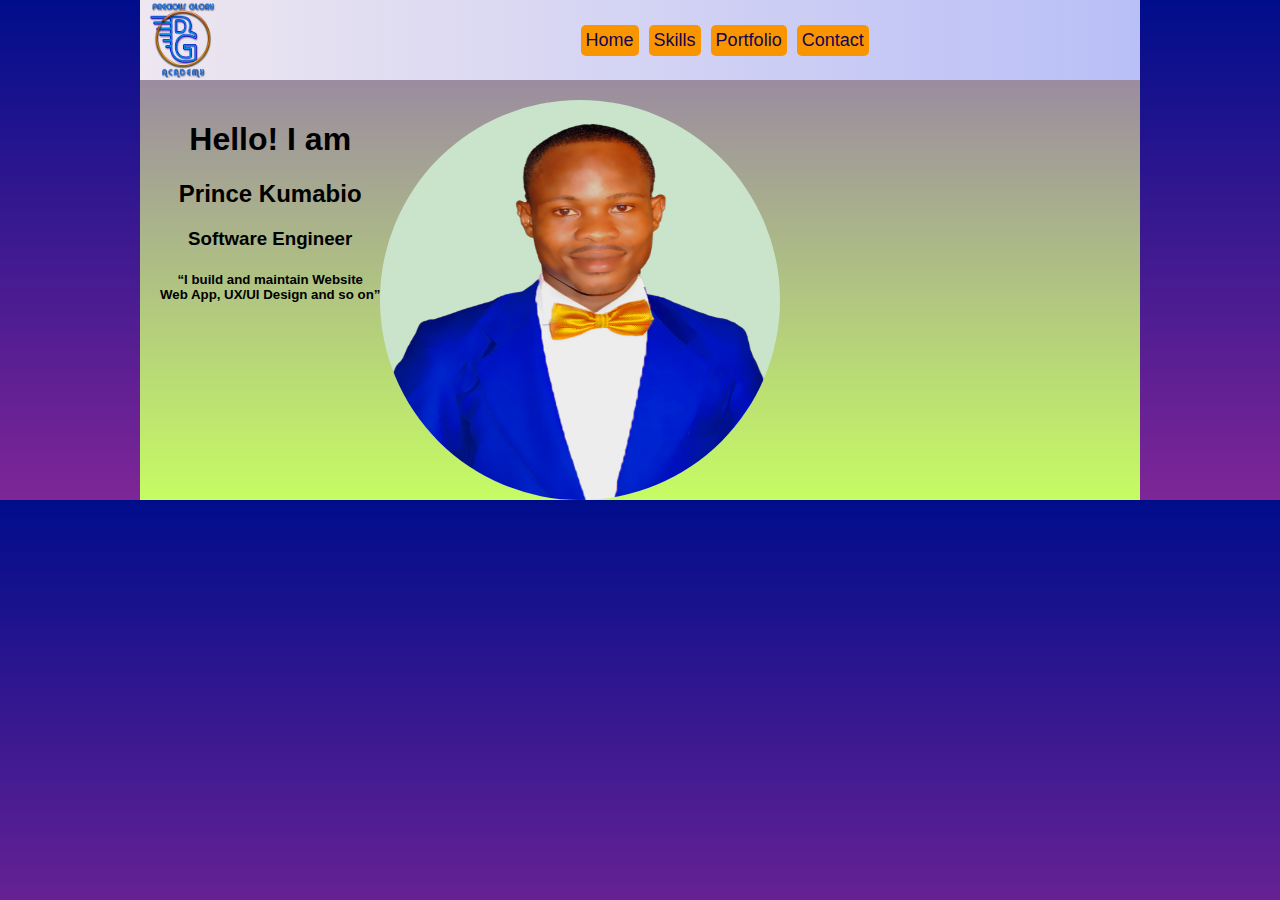
==== index.html @ 424881c0 "first commit" ====
<!DOCTYPE html>
<html lang="en">
    <head>
        <meta charset="UTF-8"> 
        <meta name="viewport" content="width=device-width, initial-scale=1"/>
        <meta http-equiv="Content-Type" content="text/html; charset=utf-8"/>
        <link rel="stylesheet" href="css/style.css">  
        
       
        <title>My Portfolio Website Moringa</title>
        <script src="./javascript/data.js"></script>

    </head>
    <body>
        <div class="content-container">
            <div class="header-background">
                <img src="images/logo-img.png" alt="My Company Logo"class ="clogo">
                <nav>
                    <ul>
                        <li><a class="button" href="index.html">Home</a></li>
                        <li><a class="button" href="skill.html">Skills</a></li>
                        <li><a class="button" href="projects.html">Portfolio</a></li>
                        <li><a class="button" href="contact.html">Contact</a></li>
                    </ul>
                </nav>
            </div>
           
            <div id="profile-picture">
                
                <div id="openstat">
                    <h1>Hello! I am</h1>
                    <h2>Prince Kumabio</h2>
                    <h3>Software Engineer</h3>
                    <h5>“I build and maintain Website<br>
                    Web App, UX/UI Design and so on”</h5>
                </div>
                <img src="images/Picture3.png" alt="My image" class="myself"/>
            </div>
        </div>
    </body>
</html>
---- css/style.css ----
body {
    background-image: linear-gradient(to top, #7E2696 , #000D8B);
    padding: 0px;
	margin: 0px auto;
	max-width: 1000px;
	background-color: rgb(212, 212, 212);
	font-family:Arial;
} 
.header-background{
    height: 80px !important;
    background-image: linear-gradient(to right, #eee7f0 , #b9bff7);
    padding: 120px 20px 20 20px;
    display: flex;
    align-items: center;
    position: sticky;
    top: -20px;
}
#profile-picture{
    background-image: linear-gradient(to bottom, #9b8ca0 , #c6fc63);
    padding: 1000px 20px 20 20px;
    display: flex;
    align-items: right;
    position: sticky;
    top: 30px;
    padding-top: 20px;
} 
#skill{
    background-image: linear-gradient(to right, #9b8ca0 , #c6fc63);
    padding: 1px 20px 20 20px;
    display: flex;
    align-items: right;
    position: sticky;
    top: 30px;
    padding-top: 20px;
} 
/*#projects{
    background-image: linear-gradient(to right, #9b8ca0 , #c6fc63);
    padding: 1000px 20px 20 20px;
    display: flex;
    align-items: right;
    position: sticky;
    top: 30px;
    padding-top: 20px;
}*/
#skil img{
        border-radius: 50%;
        padding-left: 5px;
}

#skil div{
    text-align: center;
    padding-left: 5px;
}
#skil {
    background-color: whitesmoke;
    padding: 1px 20px 20 20px;
    display: flex;
    align-items: right;
    position: sticky;
    top: 30px;
    padding: 20px 10px;
    margin: 10px;
}
#contact_Online {
    background-color: whitesmoke;
    padding: 1px 20px 20 20px;
    display: flex;
    align-items: right;
    position: sticky;
    top: 30px;
    padding: 20px 10px;
    margin: 10px;
}
#Contact_Online img {
    width: 50px;
    height: 50px;
    background-color: #7E2696;
    border-radius: 50%;
}
#proj img{
    border-radius: 25%;
    padding: 5px;
}
#proj div {
    text-align: center;
}

#proj  {
    background-color: whitesmoke;
    padding: 1px 20px 20 20px;
    display: flex;
    align-items: right;
    position: sticky;
    top: 30px;
    padding: 20px 10px;
    margin: 10px;
}
/*#proj {
    float: left;
    width: 25%;
    text-align: center;
    background-color: red;
}*/
#Contact_Me{
    background-image: linear-gradient(to right, #9b8ca0 , #c6fc63);
    padding: 1000px 20px 20 20px;
    display: flex;
    align-items: right;
    position: sticky;
    top: 30px;
    padding-top: 20px;
} 
.clogo {
    padding: 10px 5px;
    width: 2cm;
    height: 2cm;
    align-self: center;
    
}
.myself {
    width: 400px;
	height: 400px;
	border-radius: 50%;
	background-color: #C9E4CA;
	overflow: hidden;
	align-self: right;
    margin-right: 0%;
    float: right;
}
ul {
    padding: 350px;
    margin: 0;
    display: flex;
    overflow: hidden;
    list-style: none;
}
nav {
	align-self: center;
	position: relative;
}
nav a{
	text-align: right;
    margin: 5px;
    padding-left: 50px;
    font-style: bold;
    font-size: large;
}

.button {
	padding: 5px;
	background-color: rgb(248, 149, 0);
	color: rgb(19, 4, 85);
	border-radius: 5px;
    border: #000D8B;
    float: right;
}

.main-menu-button{
	display: none;
	float: right;
}

a.button {
	text-decoration: none;
	display: inline-block;
}
#openstat {
    padding-left:20px;
    padding-top: -100px;
    text-align: center;
}

p {
    font-size:small;
    padding: 1px 20px 20 20px;
    display: flex;
    align-items: right;
    position: sticky;
    top: 30px;
    padding-top: 20px;
}
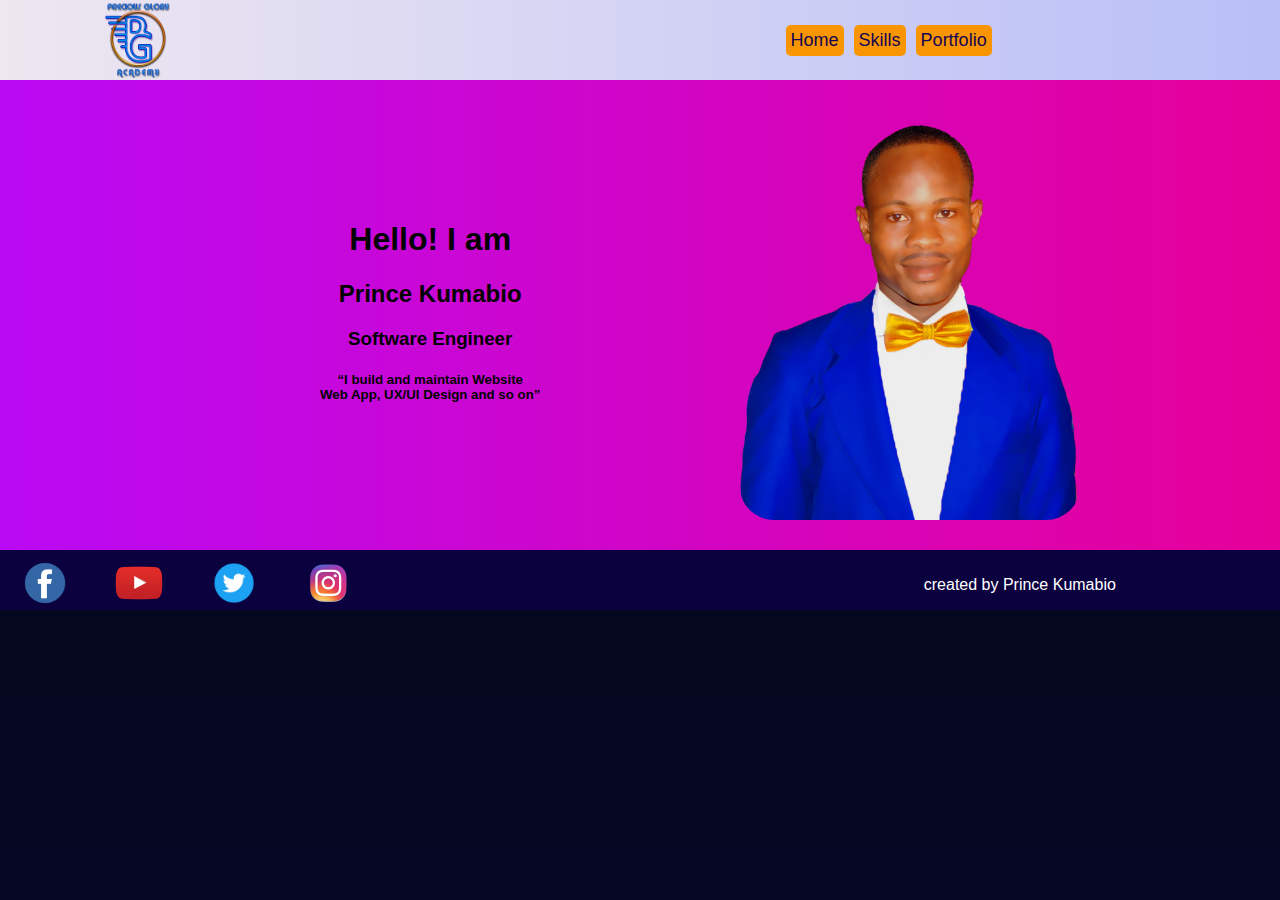
==== commit 4041d366: "making Progress" ====
--- a/index.html
+++ b/index.html
@@ -20,7 +20,6 @@
                         <li><a class="button" href="index.html">Home</a></li>
                         <li><a class="button" href="skill.html">Skills</a></li>
                         <li><a class="button" href="projects.html">Portfolio</a></li>
-                        <li><a class="button" href="contact.html">Contact</a></li>
                     </ul>
                 </nav>
             </div>
@@ -37,5 +36,18 @@
                 <img src="images/Picture3.png" alt="My image" class="myself"/>
             </div>
         </div>
+        <div class="row footer">
+            <div id="Contact_Online">
+                <img src="images/kisspng-social-media-facebook-computer-icons-linkedin-logo-facebook-icon-5aba7f669c0a94.0492483615221717506392.png" 
+                alt="FACEBOOK" href="https://web.facebook.com/Preciousgloryacademy/" width="50px" height="50px"/>
+                <img src="images/kisspng-united-states-youtube-logo-youtube-play-button-transparent-png-5ab1be08946c16.888989591521597960608.png" 
+                alt="YOUTUBE" href="www.youtube.com/pkumabio" width="50px" height="50px"/>
+                <img src="images/5a3a185132ceb1.89894673151375675320812609.png" alt="TWITTER" 
+                href="www.twitter.com/princekumabio" width="50px" height="50px"/>
+               <img src="images/kisspng-computer-icons-logo-image-sharing-flat-design-instagram-5abe0f2f495613.4955694015224051673004.png" 
+               alt="WHATSAPP" href="www.facebook.com/pkumabio" width="50px" height="50px"/> 
+            </div>
+            <a href="#"> created by <span>Prince Kumabio</span></a>
+        </div>
     </body>
 </html>--- a/css/style.css
+++ b/css/style.css
@@ -1,39 +1,104 @@
 
 body {
-    background-image: linear-gradient(to top, #7E2696 , #000D8B);
+    background-image: linear-gradient(to top, #07062c , #04071d);
     padding: 0px;
 	margin: 0px auto;
-	max-width: 1000px;
+	max-width: auto;
+    max-height: auto;
 	background-color: rgb(212, 212, 212);
 	font-family:Arial;
 } 
+/*Header*/
 .header-background{
     height: 80px !important;
     background-image: linear-gradient(to right, #eee7f0 , #b9bff7);
-    padding: 120px 20px 20 20px;
+    padding: 5px 20px 20 20px;
     display: flex;
     align-items: center;
     position: sticky;
     top: -20px;
 }
+.clogo {
+    padding: 100px;
+    width: 2cm;
+    height: 2cm;
+    align-self: center;   
+}
+ul {
+    padding: 500px;
+    margin: 5px;
+    display: flex;
+    overflow: hidden;
+    list-style: none;
+    border-color: #ba0af5;
+}
+
+/*Home */
 #profile-picture{
-    background-image: linear-gradient(to bottom, #9b8ca0 , #c6fc63);
-    padding: 1000px 20px 20 20px;
+    background-image: linear-gradient(to right, #ba0af5 , #e60099);
+    padding: 1000px 20px 20px 20px;
     display: flex;
     align-items: right;
     position: sticky;
     top: 30px;
     padding-top: 20px;
 } 
+.myself {
+    width: 340px;
+	height: 420px;
+	border-radius: 10%;
+	/*background-color: #060546;*/
+	overflow: hidden;
+	align-self: right;
+    margin-left: 200px;
+    float: right;
+    padding-bottom: 10px;
+  }
+#openstat {
+    padding-left:300px;
+    padding-top: 100px;
+    text-align: center;
+    text-emphasis-color: white;
+}
+
+p {
+    font-size:small;
+    display: flex;
+    align-items: right;
+    position: sticky;
+    top: 30px;
+    padding-top: -20px;
+}
+/*Skills  */
 #skill{
-    background-image: linear-gradient(to right, #9b8ca0 , #c6fc63);
     padding: 1px 20px 20 20px;
     display: flex;
     align-items: right;
     position: sticky;
     top: 30px;
-    padding-top: 20px;
-} 
+    padding-top: 5px;
+} 
+#skil img{
+    width: 230px;
+    height: 230px;
+    border-radius: 50%;
+    padding-left: 5px;
+}
+
+#skil div{
+text-align: center;
+padding-left: 5px;
+}
+#skil {
+background-color: rgb(255, 250, 254);
+padding: 1px 20px 20 20px;
+display: flex;
+align-items: right;
+position: sticky;
+top: 30px;
+padding: 20px 10px;
+margin: 00px;
+}
 /*#projects{
     background-image: linear-gradient(to right, #9b8ca0 , #c6fc63);
     padding: 1000px 20px 20 20px;
@@ -43,65 +108,24 @@
     top: 30px;
     padding-top: 20px;
 }*/
-#skil img{
-        border-radius: 50%;
-        padding-left: 5px;
-}
-
-#skil div{
-    text-align: center;
-    padding-left: 5px;
-}
-#skil {
+
+#Contact_Me {
     background-color: whitesmoke;
-    padding: 1px 20px 20 20px;
-    display: flex;
+    padding: 20px 20px 20px 20px;
+    display: sticky;
     align-items: right;
     position: sticky;
     top: 30px;
     padding: 20px 10px;
-    margin: 10px;
-}
-#contact_Online {
-    background-color: whitesmoke;
-    padding: 1px 20px 20 20px;
-    display: flex;
-    align-items: right;
-    position: sticky;
-    top: 30px;
-    padding: 20px 10px;
-    margin: 10px;
+    align-items: center;
+   
 }
 #Contact_Online img {
     width: 50px;
     height: 50px;
-    background-color: #7E2696;
     border-radius: 50%;
-}
-#proj img{
-    border-radius: 25%;
-    padding: 5px;
-}
-#proj div {
-    text-align: center;
-}
-
-#proj  {
-    background-color: whitesmoke;
-    padding: 1px 20px 20 20px;
-    display: flex;
-    align-items: right;
-    position: sticky;
-    top: 30px;
-    padding: 20px 10px;
-    margin: 10px;
-}
-/*#proj {
-    float: left;
-    width: 25%;
-    text-align: center;
-    background-color: red;
-}*/
+    padding: 10px 20px;
+}
 #Contact_Me{
     background-image: linear-gradient(to right, #9b8ca0 , #c6fc63);
     padding: 1000px 20px 20 20px;
@@ -111,30 +135,28 @@
     top: 30px;
     padding-top: 20px;
 } 
-.clogo {
-    padding: 10px 5px;
-    width: 2cm;
-    height: 2cm;
-    align-self: center;
-    
-}
-.myself {
-    width: 400px;
-	height: 400px;
-	border-radius: 50%;
-	background-color: #C9E4CA;
-	overflow: hidden;
-	align-self: right;
-    margin-right: 0%;
-    float: right;
-}
-ul {
-    padding: 350px;
-    margin: 0;
-    display: flex;
-    overflow: hidden;
-    list-style: none;
-}
+/*Portfolio*/
+#proj img{
+    width: 230px;
+    height: 230px;
+    border-radius: 15%;
+    padding-left: 5px;
+    box-shadow: #04071d;
+}
+#proj div {
+    text-align: center;
+}
+
+#proj  {
+    background-color: whitesmoke;
+    padding: 20px 20px 20px 20px;
+    display: flex;
+    align-items: right;
+    position: sticky;
+    top: 30px;
+    margin: 5px;
+}
+
 nav {
 	align-self: center;
 	position: relative;
@@ -159,24 +181,32 @@
 .main-menu-button{
 	display: none;
 	float: right;
-}
+ }
 
 a.button {
 	text-decoration: none;
-	display: inline-block;
-}
-#openstat {
-    padding-left:20px;
-    padding-top: -100px;
-    text-align: center;
-}
-
-p {
-    font-size:small;
-    padding: 1px 20px 20 20px;
-    display: flex;
-    align-items: right;
-    position: sticky;
-    top: 30px;
-    padding-top: 20px;
-}+	display: inline-flex;
+}
+
+/* footer css*/
+.footer{
+    height: 50px;
+    width: auto;
+    background-color: rgb(11, 1, 63);
+    display: flex;
+    align-items: center;
+    padding-top: 10px;
+}
+.footer a{
+    text-decoration: none;
+    color: #fff;
+    margin-left: 43%;
+}
+ .footer a span{
+     color: var(--primary);
+ }
+ #footer img {
+    width: 25px;
+    height: 25px;
+
+ }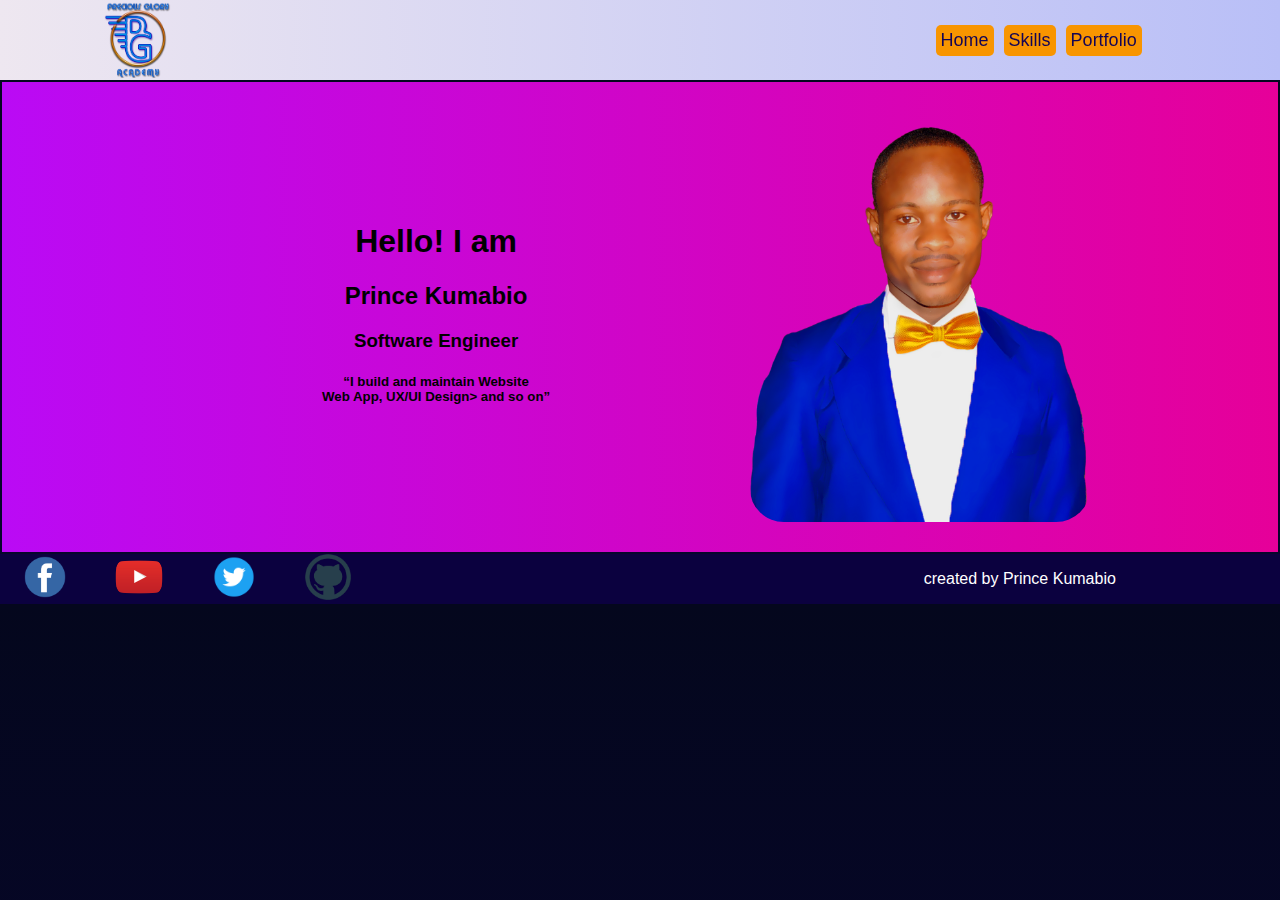
==== commit 6cb4b4a5: "Added contact icons" ====
--- a/index.html
+++ b/index.html
@@ -30,22 +30,23 @@
                     <h1>Hello! I am</h1>
                     <h2>Prince Kumabio</h2>
                     <h3>Software Engineer</h3>
-                    <h5>“I build and maintain Website<br>
-                    Web App, UX/UI Design and so on”</h5>
+                    <h5>“I build and maintain <span>Website</span><br>
+                    Web App, UX/UI Design> and so on”</h5>
                 </div>
                 <img src="images/Picture3.png" alt="My image" class="myself"/>
             </div>
         </div>
-        <div class="row footer">
+        <div class="footer">
+           
             <div id="Contact_Online">
-                <img src="images/kisspng-social-media-facebook-computer-icons-linkedin-logo-facebook-icon-5aba7f669c0a94.0492483615221717506392.png" 
-                alt="FACEBOOK" href="https://web.facebook.com/Preciousgloryacademy/" width="50px" height="50px"/>
-                <img src="images/kisspng-united-states-youtube-logo-youtube-play-button-transparent-png-5ab1be08946c16.888989591521597960608.png" 
-                alt="YOUTUBE" href="www.youtube.com/pkumabio" width="50px" height="50px"/>
-                <img src="images/5a3a185132ceb1.89894673151375675320812609.png" alt="TWITTER" 
-                href="www.twitter.com/princekumabio" width="50px" height="50px"/>
-               <img src="images/kisspng-computer-icons-logo-image-sharing-flat-design-instagram-5abe0f2f495613.4955694015224051673004.png" 
-               alt="WHATSAPP" href="www.facebook.com/pkumabio" width="50px" height="50px"/> 
+                <img src="images/FACEBOOK.png" 
+                alt="FACEBOOK" width="10px" height="10px" href="https://www.facebook.com/Preciousgloryacademy/" width="50px" height="50px"/>
+                <img src="images/YOUTUBE.png" 
+                alt="YOUTUBE" href="http://www.youtube.com/pkumabio" width="50px" height="50px"/>
+                <img src="images/TWITTER.png" alt="TWITTER" 
+                href="http://www.twitter.com/princekumabio" width="50px" height="50px"/>
+               <img src="images/github.png" 
+               alt="GITHUB" href="http://www.github.com/princekumabio" width="50px" height="50px"/> 
             </div>
             <a href="#"> created by <span>Prince Kumabio</span></a>
         </div>
--- a/css/style.css
+++ b/css/style.css
@@ -25,7 +25,7 @@
     align-self: center;   
 }
 ul {
-    padding: 500px;
+    padding: 650px;
     margin: 5px;
     display: flex;
     overflow: hidden;
@@ -42,6 +42,7 @@
     position: sticky;
     top: 30px;
     padding-top: 20px;
+    margin: 2px;
 } 
 .myself {
     width: 340px;
@@ -71,18 +72,18 @@
 }
 /*Skills  */
 #skill{
-    padding: 1px 20px 20 20px;
-    display: flex;
-    align-items: right;
-    position: sticky;
-    top: 30px;
-    padding-top: 5px;
+    /*padding: 20px 20px 20 20px;*/
+    display: flex;
+    align-items: right;
+    position: sticky;
+    top: 30px;
+    padding-right: 5px;
 } 
 #skil img{
     width: 230px;
     height: 230px;
     border-radius: 50%;
-    padding-left: 5px;
+    padding-right: px;
 }
 
 #skil div{
@@ -137,24 +138,25 @@
 } 
 /*Portfolio*/
 #proj img{
-    width: 230px;
-    height: 230px;
+    width: 270px;
+    height: 265px;
     border-radius: 15%;
     padding-left: 5px;
-    box-shadow: #04071d;
 }
 #proj div {
     text-align: center;
+    margin: 10px;
 }
 
 #proj  {
     background-color: whitesmoke;
-    padding: 20px 20px 20px 20px;
-    display: flex;
-    align-items: right;
-    position: sticky;
-    top: 30px;
-    margin: 5px;
+    /*padding: 20px 20px 20px 20px;*/
+    display: flex;
+    align-items: center;
+    position: sticky;
+    top: 10px;
+    margin: 2px;
+    padding-left: 15px;
 }
 
 nav {
@@ -195,7 +197,8 @@
     background-color: rgb(11, 1, 63);
     display: flex;
     align-items: center;
-    padding-top: 10px;
+    padding-top: 0px;
+    
 }
 .footer a{
     text-decoration: none;
@@ -205,8 +208,7 @@
  .footer a span{
      color: var(--primary);
  }
- #footer img {
-    width: 25px;
-    height: 25px;
-
+ .footer img {
+    width: 10px;
+    height: 10px;
  }